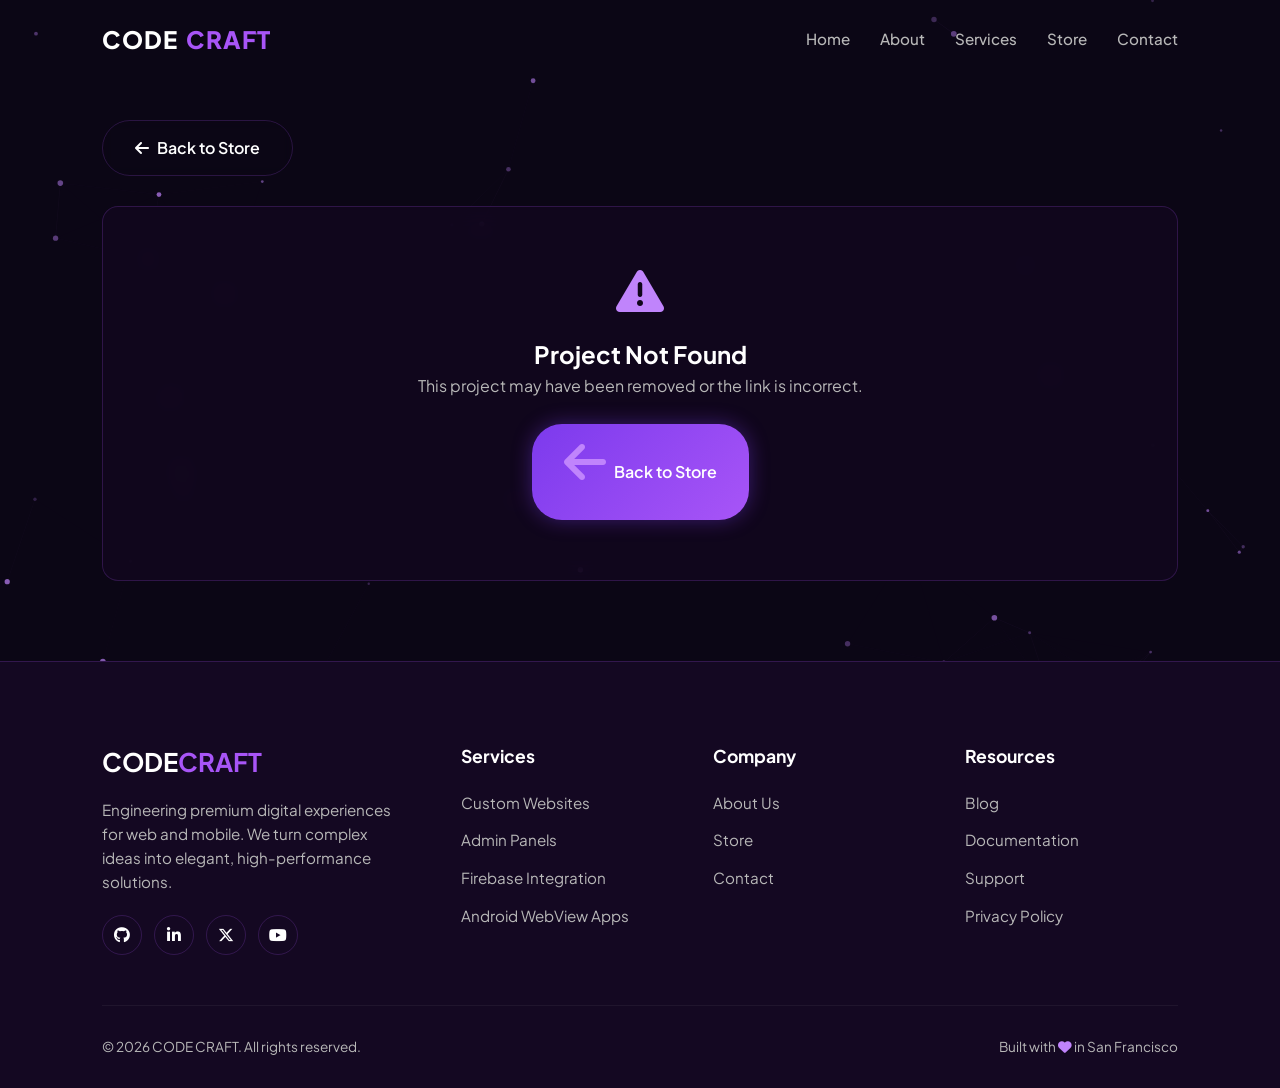
==== project-details.html @ 3f4c1cf3 "Add files via upload" ====
<!DOCTYPE html>
<html lang="en">
<head>
    <meta charset="UTF-8" />
    <meta name="viewport" content="width=device-width, initial-scale=1.0" />
    <title>Project Details | CODE CRAFT</title>
    <meta name="description" content="Full project details, screenshots, and pricing from CODE CRAFT's project store." />

    <link rel="stylesheet" href="https://cdnjs.cloudflare.com/ajax/libs/font-awesome/6.4.0/css/all.min.css" />
    <link rel="preconnect" href="https://fonts.googleapis.com" />
    <link rel="preconnect" href="https://fonts.gstatic.com" crossorigin />
    <link href="https://fonts.googleapis.com/css2?family=Plus+Jakarta+Sans:wght@300;400;500;600;700;800&display=swap" rel="stylesheet" />

    <link rel="stylesheet" href="styles.css" />
    
    <!-- Lightbox Modal Styles -->
    <style>
        .lightbox-modal {
            display: none;
            position: fixed;
            z-index: 9999;
            top: 0;
            left: 0;
            width: 100%;
            height: 100%;
            background-color: rgba(10, 6, 22, 0.95);
            backdrop-filter: blur(10px);
            align-items: center;
            justify-content: center;
            opacity: 0;
            transition: opacity 0.3s ease;
        }
        .lightbox-modal.active {
            display: flex;
            opacity: 1;
        }
        .lightbox-content {
            max-width: 90%;
            max-height: 85vh;
            border-radius: 12px;
            box-shadow: 0 20px 40px rgba(0, 0, 0, 0.5);
            transform: scale(0.95);
            transition: transform 0.3s ease;
            object-fit: contain;
        }
        .lightbox-modal.active .lightbox-content {
            transform: scale(1);
        }
        .lightbox-close {
            position: absolute;
            top: 25px;
            right: 30px;
            color: #fff;
            font-size: 35px;
            font-weight: 300;
            cursor: pointer;
            transition: color 0.2s;
            width: 45px;
            height: 45px;
            display: flex;
            align-items: center;
            justify-content: center;
            background: rgba(255, 255, 255, 0.05);
            border-radius: 50%;
        }
        .lightbox-close:hover {
            color: var(--accent, #c084fc);
            background: rgba(255, 255, 255, 0.1);
        }
        .details-gallery-zoom-btn {
            position: absolute;
            bottom: 20px;
            right: 20px;
            background: rgba(15, 11, 28, 0.75);
            backdrop-filter: blur(5px);
            border: 1px solid rgba(255, 255, 255, 0.1);
            color: #fff;
            padding: 8px 14px;
            border-radius: 20px;
            cursor: pointer;
            font-size: 0.85rem;
            display: flex;
            align-items: center;
            gap: 6px;
            z-index: 10;
            transition: all 0.2s ease;
        }
        .details-gallery-zoom-btn:hover {
            background: var(--accent, #c084fc);
            border-color: var(--accent, #c084fc);
            transform: translateY(-2px);
        }
        #details-gallery-img {
            cursor: zoom-in;
        }
    </style>
</head>
<body>

    <!-- ====== PRELOADER ====== -->
    <div id="preloader">
        <div class="loader"></div>
    </div>

    <!-- ====== SCROLL PROGRESS ====== -->
    <div id="scroll-progress"></div>

    <!-- ====== CUSTOM GLOW ====== -->
    <div id="custom-glow"></div>

    <!-- ====== PARTICLES CANVAS ====== -->
    <canvas id="particles-canvas"></canvas>

    <!-- ====== ADMIN BAR ====== -->
    <div id="admin-bar">
        <span><i class="fa-solid fa-lock-open"></i> Admin Mode</span>
        <button class="btn" id="admin-exit-btn"><i class="fa-solid fa-sign-out-alt"></i> Exit</button>
    </div>

    <!-- ====== HEADER / NAVIGATION ====== -->
    <header id="main-header">
        <div class="nav-container">
            <a class="logo" id="admin-trigger" href="index.html">CODE<span>CRAFT</span></a>
            <button class="hamburger" id="menu-toggle" aria-label="Toggle navigation menu">
                <i class="fa-solid fa-bars"></i>
            </button>
            <ul class="nav-links" id="nav-links">
                <li><a href="index.html#hero">Home</a></li>
                <li><a href="index.html#about">About</a></li>
                <li><a href="index.html#services">Services</a></li>
                <li><a href="index.html#projects" class="active">Store</a></li>
                <li><a href="index.html#contact">Contact</a></li>
            </ul>
        </div>
    </header>

    <!-- ====== PROJECT DETAILS SECTION ====== -->
    <section class="section-padding" id="project-details" style="padding-top:120px;">

        <a href="index.html#projects" class="btn btn-secondary details-back-btn reveal">
            <i class="fa-solid fa-arrow-left"></i> Back to Store
        </a>

        <!-- Populated by JavaScript -->
        <div id="details-content" class="details-grid" style="display:none;">
            <div class="reveal">
                <div class="details-gallery-main" id="details-gallery-main" style="position: relative;">
                    <img id="details-gallery-img" src="" alt="" />
                    <span class="details-gallery-counter" id="details-gallery-counter"></span>
                    
                    <!-- Zoom Button Inside Gallery Container -->
                    <button class="details-gallery-zoom-btn" id="details-gallery-zoom" aria-label="Zoom image">
                        <i class="fa-solid fa-magnifying-glass-plus"></i> Zoom Image
                    </button>
                    
                    <button class="details-gallery-nav details-gallery-prev" id="details-gallery-prev" aria-label="Previous screenshot"><i class="fa-solid fa-chevron-left"></i></button>
                    <button class="details-gallery-nav details-gallery-next" id="details-gallery-next" aria-label="Next screenshot"><i class="fa-solid fa-chevron-right"></i></button>
                </div>
                <div class="details-thumbs" id="details-thumbs"></div>
            </div>

            <div class="details-info glass-panel reveal" style="padding:35px;">
                <span class="project-badge badge-static" id="details-badge"></span>
                <h1 id="details-title"></h1>
                <div class="project-tech details-tech" id="details-tech"></div>
                
                <p class="details-full-desc" id="details-full-desc" style="white-space: pre-wrap; line-height: 1.6;"></p>
                
                <div class="project-price details-price" id="details-price" style="display: flex; align-items: center; gap: 15px; margin: 20px 0;"></div>
                
                <div class="details-actions">
                    <a href="#" target="_blank" class="btn btn-buy" id="details-contact-btn">
                        <i class="fa-brands fa-telegram"></i> Contact / Buy Now
                    </a>
                    <a href="index.html#projects" class="btn btn-secondary">
                        <i class="fa-solid fa-store"></i> Browse More
                    </a>
                </div>
            </div>
        </div>

        <div id="details-not-found" class="details-not-found reveal glass-panel" style="display:none;">
            <i class="fa-solid fa-triangle-exclamation"></i>
            <h2>Project Not Found</h2>
            <p>This project may have been removed or the link is incorrect.</p>
            <a href="index.html#projects" class="btn btn-primary"><i class="fa-solid fa-arrow-left"></i> Back to Store</a>
        </div>
    </section>

    <!-- ====== FULLSCREEN LIGHTBOX MODAL ====== -->
    <div class="lightbox-modal" id="lightbox-modal">
        <span class="lightbox-close" id="lightbox-close">&times;</span>
        <img class="lightbox-content" id="lightbox-img" src="" alt="Enlarged screenshot view" />
    </div>

    <!-- ====== FOOTER ====== -->
    <footer>
        <div class="footer-grid">
            <div class="footer-brand">
                <h3>CODE<span style="color:var(--primary-light);">CRAFT</span></h3>
                <p>Engineering premium digital experiences for web and mobile. We turn complex ideas into elegant, high-performance solutions.</p>
                <div class="footer-socials">
                    <a href="#" aria-label="GitHub"><i class="fa-brands fa-github"></i></a>
                    <a href="#" aria-label="LinkedIn"><i class="fa-brands fa-linkedin-in"></i></a>
                    <a href="#" aria-label="Twitter"><i class="fa-brands fa-x-twitter"></i></a>
                    <a href="#" aria-label="YouTube"><i class="fa-brands fa-youtube"></i></a>
                </div>
            </div>
            <div class="footer-col">
                <h4>Services</h4>
                <ul>
                    <li><a href="index.html#services">Custom Websites</a></li>
                    <li><a href="index.html#services">Admin Panels</a></li>
                    <li><a href="index.html#services">Firebase Integration</a></li>
                    <li><a href="index.html#services">Android WebView Apps</a></li>
                </ul>
            </div>
            <div class="footer-col">
                <h4>Company</h4>
                <ul>
                    <li><a href="index.html#about">About Us</a></li>
                    <li><a href="index.html#projects">Store</a></li>
                    <li><a href="index.html#contact">Contact</a></li>
                </ul>
            </div>
            <div class="footer-col">
                <h4>Resources</h4>
                <ul>
                    <li><a href="#">Blog</a></li>
                    <li><a href="#">Documentation</a></li>
                    <li><a href="#">Support</a></li>
                    <li><a href="#">Privacy Policy</a></li>
                </ul>
            </div>
        </div>
        <div class="footer-bottom">
            <span>&copy; 2026 CODE CRAFT. All rights reserved.</span>
            <span>Built with <i class="fa-solid fa-heart" style="color:var(--accent);"></i> in San Francisco</span>
        </div>
    </footer>

    <!-- ====== BACK TO TOP BUTTON ====== -->
    <button id="back-to-top" aria-label="Return to Scroll View Top"><i class="fa-solid fa-arrow-up"></i></button>

    <!-- ====== JAVASCRIPT ====== -->
    <script src="projects-data.js"></script>
    <script src="common.js"></script>
    <script>
        (function () {
            'use strict';

            var currentProject = null;
            var currentImageIndex = 0;

            var lightbox = document.getElementById('lightbox-modal');
            var lightboxImg = document.getElementById('lightbox-img');
            var mainGalleryImg = document.getElementById('details-gallery-img');

            function getIdFromUrl() {
                var params = new URLSearchParams(window.location.search);
                return params.get('id');
            }

            function getImages(proj) {
                var imgs = (proj.screenshots && proj.screenshots.length) ? proj.screenshots : [proj.thumbnail];
                return imgs.filter(Boolean);
            }

            function openZoom() {
                if (!mainGalleryImg.src) return;
                lightboxImg.src = mainGalleryImg.src;
                lightbox.classList.add('active');
            }

            function closeZoom() {
                lightbox.classList.remove('active');
            }

            function renderGallery() {
                var images = getImages(currentProject);
                var img = document.getElementById('details-gallery-img');
                img.src = images[currentImageIndex] || '';
                img.alt = (currentProject.title || 'Project') + ' screenshot ' + (currentImageIndex + 1);

                var counter = document.getElementById('details-gallery-counter');
                counter.textContent = (currentImageIndex + 1) + ' / ' + images.length;
                counter.style.display = images.length > 1 ? 'block' : 'none';

                var prevBtn = document.getElementById('details-gallery-prev');
                var nextBtn = document.getElementById('details-gallery-next');
                prevBtn.style.display = images.length > 1 ? 'flex' : 'none';
                nextBtn.style.display = images.length > 1 ? 'flex' : 'none';

                var thumbsWrap = document.getElementById('details-thumbs');
                thumbsWrap.innerHTML = '';
                if (images.length > 1) {
                    images.forEach(function (src, i) {
                        var thumb = document.createElement('div');
                        thumb.className = 'details-thumb' + (i === currentImageIndex ? ' active' : '');
                        var thumbImg = document.createElement('img');
                        thumbImg.src = src;
                        thumbImg.alt = 'Screenshot ' + (i + 1) + ' thumbnail';
                        thumb.appendChild(thumbImg);
                        thumb.addEventListener('click', function () {
                            currentImageIndex = i;
                            renderGallery();
                        });
                        thumbsWrap.appendChild(thumb);
                    });
                }
            }

            function renderDetails(proj) {
                currentProject = proj;
                currentImageIndex = 0;

                document.title = proj.title + ' | CODE CRAFT';
                document.getElementById('details-badge').textContent = proj.category || 'Project';
                document.getElementById('details-title').textContent = proj.title || 'Untitled';
                document.getElementById('details-full-desc').textContent = proj.fullDescription || proj.shortDescription || '';

                var techWrap = document.getElementById('details-tech');
                techWrap.innerHTML = '';
                (proj.tech || []).forEach(function (t) {
                    var pill = document.createElement('span');
                    pill.className = 'tech-pill';
                    pill.textContent = t;
                    techWrap.appendChild(pill);
                });

                var priceEl = document.getElementById('details-price');
                priceEl.innerHTML = ''; 
                
                if (proj.oldPrice && proj.newPrice) {
                    priceEl.classList.remove('hidden');

                    var oldPriceSpan = document.createElement('span');
                    oldPriceSpan.style.textDecoration = 'line-through';
                    oldPriceSpan.style.color = '#94a3b8'; 
                    oldPriceSpan.style.fontSize = '0.85em';
                    oldPriceSpan.textContent = proj.oldPrice;

                    var newPriceSpan = document.createElement('span');
                    newPriceSpan.style.color = 'var(--accent, #c084fc)';
                    newPriceSpan.style.fontWeight = '700';
                    newPriceSpan.style.fontSize = '1.3em';
                    newPriceSpan.textContent = proj.newPrice;

                    priceEl.appendChild(oldPriceSpan);
                    priceEl.appendChild(newPriceSpan);
                } else if (proj.newPrice || proj.price) {
                    priceEl.classList.remove('hidden');
                    priceEl.textContent = proj.newPrice || proj.price;
                } else {
                    priceEl.classList.add('hidden');
                }

                var contactBtn = document.getElementById('details-contact-btn');
                contactBtn.href = proj.contactLink || 'https://t.me/imdevloper';

                renderGallery();

                document.getElementById('details-content').style.display = '';
                document.getElementById('details-not-found').style.display = 'none';

                if (window.revealObserver) {
                    document.querySelectorAll('.reveal').forEach(function (el) {
                        if (el.classList.contains('active')) return;
                        window.revealObserver.observe(el);
                    });
                }
            }

            function showNotFound() {
                document.getElementById('details-content').style.display = 'none';
                document.getElementById('details-not-found').style.display = '';
            }

            // Navigation and Interactive Event Listeners
            document.getElementById('details-gallery-prev').addEventListener('click', function () {
                var images = getImages(currentProject);
                currentImageIndex = (currentImageIndex - 1 + images.length) % images.length;
                renderGallery();
            });
            document.getElementById('details-gallery-next').addEventListener('click', function () {
                var images = getImages(currentProject);
                currentImageIndex = (currentImageIndex + 1) % images.length;
                renderGallery();
            });
            
            // Lightbox triggers
            document.getElementById('details-gallery-zoom').addEventListener('click', openZoom);
            mainGalleryImg.addEventListener('click', openZoom);
            document.getElementById('lightbox-close').addEventListener('click', closeZoom);
            lightbox.addEventListener('click', function(e) {
                if (e.target === lightbox) closeZoom();
            });

            document.addEventListener('keydown', function (e) {
                if (e.key === 'Escape') closeZoom();
                if (!currentProject) return;
                if (e.key === 'ArrowLeft') document.getElementById('details-gallery-prev').click();
                if (e.key === 'ArrowRight') document.getElementById('details-gallery-next').click();
            });

            window.addEventListener('load', function () {
                var projects = ProjectsStore.loadProjects();
                var id = getIdFromUrl();
                var proj = id ? ProjectsStore.getById(projects, id) : null;
                if (proj) {
                    renderDetails(proj);
                } else {
                    showNotFound();
                }
            });
        })();
    </script>
</body>
</html>
---- styles.css ----
/* CODE CRAFT — shared stylesheet (index.html + project-details.html) */
        /* ==========================================================================
           1. DESIGN SYSTEM & VARIABLES
           ========================================================================= */
        :root {
            --bg-main: #0B0615;
            --bg-secondary: #140822;
            --primary: #7C3AED;
            --primary-light: #A855F7;
            --accent: #C084FC;
            --text-white: #FFFFFF;
            --text-gray: #B8B8B8;
            --glass-bg: rgba(20, 8, 34, 0.6);
            --glass-border: rgba(168, 85, 247, 0.2);
            --glow-shadow: 0 0 20px rgba(124, 58, 237, 0.4);
            --font-main: 'Plus Jakarta Sans', sans-serif;
            --transition: all 0.4s cubic-bezier(0.16, 1, 0.3, 1);
        }

        /* ==========================================================================
           2. BASE STYLES & RESET
           ========================================================================= */
        * {
            margin: 0;
            padding: 0;
            box-sizing: border-box;
            scroll-behavior: smooth;
        }

        body {
            background-color: var(--bg-main);
            color: var(--text-white);
            font-family: var(--font-main);
            overflow-x: hidden;
            line-height: 1.6;
        }

        ul {
            list-style: none;
        }
        a {
            color: inherit;
            text-decoration: none;
        }
        img {
            max-width: 100%;
            height: auto;
            display: block;
        }
        input,
        textarea,
        button {
            font-family: inherit;
        }

        /* Custom Scrollbar */
        ::-webkit-scrollbar {
            width: 8px;
        }
        ::-webkit-scrollbar-track {
            background: var(--bg-main);
        }
        ::-webkit-scrollbar-thumb {
            background: var(--primary);
            border-radius: 4px;
        }
        ::-webkit-scrollbar-thumb:hover {
            background: var(--primary-light);
        }

        /* Utility Components */
        .section-padding {
            padding: 100px 8% 80px 8%;
        }
        .section-title {
            text-align: center;
            font-size: 2.5rem;
            font-weight: 800;
            margin-bottom: 50px;
            letter-spacing: -0.5px;
        }
        .section-title span {
            color: var(--accent);
            text-shadow: var(--glow-shadow);
        }

        /* Glassmorphism Global Class */
        .glass-panel {
            background: var(--glass-bg);
            backdrop-filter: blur(12px);
            -webkit-backdrop-filter: blur(12px);
            border: 1px solid var(--glass-border);
            border-radius: 16px;
        }

        /* Reveal on Scroll Core Class */
        .reveal {
            opacity: 0;
            transform: translateY(30px);
            transition: opacity 0.8s ease, transform 0.8s cubic-bezier(0.16, 1, 0.3, 1);
        }
        .reveal.active {
            opacity: 1;
            transform: translateY(0);
        }

        /* ==========================================================================
           3. ADVANCED SYSTEM EFFECTS & DECORATIONS
           ========================================================================= */
        /* Preloader */
        #preloader {
            position: fixed;
            top: 0;
            left: 0;
            width: 100%;
            height: 100%;
            background: var(--bg-main);
            z-index: 9999;
            display: flex;
            justify-content: center;
            align-items: center;
            transition: opacity 0.5s ease;
        }
        .loader {
            width: 50px;
            height: 50px;
            border: 3px solid var(--glass-border);
            border-top-color: var(--primary-light);
            border-radius: 50%;
            animation: spin 1s linear infinite;
        }
        @keyframes spin {
            to {
                transform: rotate(360deg);
            }
        }

        /* Scroll Progress Bar */
        #scroll-progress {
            position: fixed;
            top: 0;
            left: 0;
            height: 4px;
            background: linear-gradient(to right, var(--primary), var(--accent));
            z-index: 1000;
            width: 0%;
        }

        /* Global Background Particles Canvas */
        #particles-canvas {
            position: fixed;
            top: 0;
            left: 0;
            width: 100%;
            height: 100%;
            z-index: -1;
            pointer-events: none;
        }

        /* Ambient Glow Circles */
        .glow-circle {
            position: absolute;
            width: 400px;
            height: 400px;
            background: radial-gradient(circle, rgba(124, 58, 237, 0.15) 0%, rgba(0, 0, 0, 0) 70%);
            border-radius: 50%;
            pointer-events: none;
            filter: blur(40px);
        }

        /* Custom Interactive Pointer Glow */
        #custom-glow {
            position: fixed;
            width: 300px;
            height: 300px;
            background: radial-gradient(circle, rgba(192, 132, 252, 0.1) 0%, rgba(0, 0, 0, 0) 70%);
            border-radius: 50%;
            pointer-events: none;
            z-index: 9998;
            transform: translate(-50%, -50%);
            display: none;
            filter: blur(20px);
        }

        /* ==========================================================================
           4. NAVIGATION HEADER
           ========================================================================= */
        header {
            position: fixed;
            top: 0;
            left: 0;
            width: 100%;
            z-index: 99;
            padding: 20px 8%;
            transition: var(--transition);
        }
        header.scrolled {
            background: rgba(11, 6, 21, 0.85);
            backdrop-filter: blur(12px);
            padding: 15px 8%;
            border-bottom: 1px solid var(--glass-border);
        }
        .nav-container {
            display: flex;
            justify-content: space-between;
            align-items: center;
        }
        .logo {
            font-size: 1.5rem;
            font-weight: 800;
            color: var(--text-white);
            letter-spacing: 1px;
            display: flex;
            align-items: center;
            gap: 8px;
            cursor: default;
        }
        .logo span {
            color: var(--primary-light);
        }
        .nav-links {
            display: flex;
            gap: 30px;
        }
        .nav-links a {
            font-size: 0.95rem;
            font-weight: 500;
            color: var(--text-gray);
            transition: var(--transition);
            position: relative;
        }
        .nav-links a:hover,
        .nav-links a.active {
            color: var(--text-white);
        }
        .nav-links a::after {
            content: '';
            position: absolute;
            bottom: -5px;
            left: 0;
            width: 0;
            height: 2px;
            background: var(--accent);
            transition: var(--transition);
        }
        .nav-links a:hover::after,
        .nav-links a.active::after {
            width: 100%;
        }

        /* Mobile Menu Toggle */
        .hamburger {
            display: none;
            cursor: pointer;
            background: none;
            border: none;
            color: white;
            font-size: 1.5rem;
        }

        /* ==========================================================================
           5. HERO SECTION
           ========================================================================= */
        .hero {
            min-height: 100vh;
            display: flex;
            align-items: center;
            position: relative;
            overflow: hidden;
            padding-top: 80px;
        }
        .hero-content {
            max-width: 800px;
            margin: 0 auto;
            text-align: center;
            z-index: 2;
        }
        .hero h1 {
            font-size: 3.8rem;
            font-weight: 800;
            line-height: 1.15;
            margin-bottom: 25px;
            letter-spacing: -1px;
        }
        .hero h1 span {
            background: linear-gradient(135deg, var(--text-white) 30%, var(--accent) 100%);
            -webkit-background-clip: text;
            -webkit-text-fill-color: transparent;
        }
        .hero p {
            font-size: 1.2rem;
            color: var(--text-gray);
            margin-bottom: 40px;
            max-width: 700px;
            margin-inline: auto;
        }

        /* Interactive Luxury Buttons */
        .btn-group {
            display: flex;
            gap: 20px;
            justify-content: center;
        }
        .btn {
            padding: 14px 32px;
            border-radius: 30px;
            font-weight: 600;
            font-size: 1rem;
            cursor: pointer;
            transition: var(--transition);
            position: relative;
            overflow: hidden;
            display: inline-flex;
            align-items: center;
            gap: 8px;
        }
        .btn-primary {
            background: linear-gradient(135deg, var(--primary), var(--primary-light));
            color: var(--text-white);
            border: none;
            box-shadow: var(--glow-shadow);
        }
        .btn-primary:hover {
            box-shadow: 0 0 30px rgba(168, 85, 247, 0.6);
            transform: translateY(-2px);
        }
        .btn-secondary {
            background: transparent;
            color: var(--text-white);
            border: 1px solid var(--glass-border);
            backdrop-filter: blur(5px);
        }
        .btn-secondary:hover {
            background: rgba(255, 255, 255, 0.05);
            border-color: var(--accent);
            transform: translateY(-2px);
        }
        .btn-buy {
            background: linear-gradient(135deg, #00c853, #00e676);
            color: #fff;
            border: none;
            box-shadow: 0 0 20px rgba(0, 200, 83, 0.3);
        }
        .btn-buy:hover {
            box-shadow: 0 0 40px rgba(0, 200, 83, 0.5);
            transform: translateY(-2px);
        }

        /* Admin-only edit button */
        .btn-admin {
            background: rgba(255, 215, 0, 0.15);
            border: 1px solid gold;
            color: gold;
        }
        .btn-admin:hover {
            background: rgba(255, 215, 0, 0.25);
        }

        /* Button Ripple Effect Style */
        .ripple {
            position: absolute;
            background: rgba(255, 255, 255, 0.3);
            border-radius: 50%;
            transform: scale(0);
            animation: ripple-anim 0.6s linear;
            pointer-events: none;
        }
        @keyframes ripple-anim {
            to {
                transform: scale(4);
                opacity: 0;
            }
        }

        /* ==========================================================================
           6. ABOUT & STATS SECTION
           ========================================================================= */
        .about-grid {
            display: grid;
            grid-template-columns: 1.2fr 0.8fr;
            gap: 50px;
            align-items: center;
        }
        .about-text h3 {
            font-size: 1.8rem;
            margin-bottom: 20px;
            color: var(--accent);
        }
        .about-text p {
            color: var(--text-gray);
            margin-bottom: 25px;
            font-size: 1.05rem;
        }
        .capability-tags {
            display: flex;
            flex-wrap: wrap;
            gap: 12px;
        }
        .tag {
            padding: 8px 18px;
            background: rgba(124, 58, 237, 0.1);
            border: 1px solid rgba(124, 58, 237, 0.2);
            border-radius: 20px;
            font-size: 0.9rem;
            color: var(--accent);
            font-weight: 500;
        }

        /* Stats Grid */
        .stats-grid {
            display: grid;
            grid-template-columns: repeat(2, 1fr);
            gap: 20px;
        }
        .stat-card {
            padding: 30px;
            text-align: center;
            transition: var(--transition);
        }
        .stat-card:hover {
            transform: translateY(-5px);
            border-color: var(--accent);
        }
        .stat-number {
            font-size: 2.5rem;
            font-weight: 800;
            color: var(--text-white);
            margin-bottom: 5px;
        }
        .stat-label {
            font-size: 0.9rem;
            color: var(--text-gray);
            letter-spacing: 0.5px;
            text-transform: uppercase;
        }

        /* ==========================================================================
           7. SERVICES SECTION (Premium Animated Cards)
           ========================================================================= */
        .services-grid {
            display: grid;
            grid-template-columns: repeat(auto-fit, minmax(280px, 1fr));
            gap: 25px;
        }
        .service-card {
            padding: 40px 30px;
            position: relative;
            overflow: hidden;
            transition: var(--transition);
            display: flex;
            flex-direction: column;
            gap: 15px;
        }
        .service-card::before {
            content: '';
            position: absolute;
            top: 0;
            left: 0;
            width: 100%;
            height: 100%;
            background: linear-gradient(135deg, transparent, rgba(168, 85, 247, 0.05));
            opacity: 0;
            transition: var(--transition);
        }
        .service-card:hover::before {
            opacity: 1;
        }
        .service-card:hover {
            transform: translateY(-8px);
            border-color: var(--accent);
            box-shadow: var(--glow-shadow);
        }
        .service-icon {
            width: 60px;
            height: 60px;
            border-radius: 12px;
            background: linear-gradient(135deg, rgba(124, 58, 237, 0.2), rgba(192, 132, 252, 0.2));
            display: flex;
            justify-content: center;
            align-items: center;
            font-size: 1.6rem;
            color: var(--accent);
            margin-bottom: 10px;
        }
        .service-card h3 {
            font-size: 1.3rem;
            font-weight: 700;
        }
        .service-card p {
            color: var(--text-gray);
            font-size: 0.95rem;
        }

        /* ==========================================================================
           8. PROJECT STORE SECTION
           ========================================================================= */
        .store-intro {
            text-align: center;
            color: var(--text-gray);
            font-size: 1.1rem;
            margin-bottom: 40px;
            max-width: 700px;
            margin-left: auto;
            margin-right: auto;
        }
        .projects-grid {
            display: grid;
            grid-template-columns: repeat(auto-fit, minmax(320px, 1fr));
            gap: 30px;
        }
        .project-card {
            overflow: hidden;
            display: flex;
            flex-direction: column;
            transition: var(--transition);
            height: 100%;
            cursor: default;
        }
        .project-card:hover {
            transform: translateY(-8px);
            border-color: var(--accent);
            box-shadow: var(--glow-shadow);
        }
        .project-img-wrapper {
            position: relative;
            width: 100%;
            height: 200px;
            overflow: hidden;
            background: #1a1030;
        }
        .project-img-wrapper img {
            width: 100%;
            height: 100%;
            object-fit: cover;
            transition: transform 0.6s cubic-bezier(0.16, 1, 0.3, 1);
        }
        .project-card:hover .project-img-wrapper img {
            transform: scale(1.08);
        }
        .project-badge {
            position: absolute;
            top: 15px;
            right: 15px;
            padding: 6px 14px;
            background: rgba(11, 6, 21, 0.8);
            border: 1px solid var(--accent);
            border-radius: 20px;
            font-size: 0.75rem;
            font-weight: 600;
            color: var(--accent);
            backdrop-filter: blur(5px);
        }
        .project-info {
            padding: 25px;
            flex-grow: 1;
            display: flex;
            flex-direction: column;
        }
        .project-info h3 {
            font-size: 1.3rem;
            font-weight: 700;
            margin-bottom: 8px;
        }
        .project-tech {
            display: flex;
            flex-wrap: wrap;
            gap: 6px;
            margin-bottom: 12px;
        }
        .tech-pill {
            font-size: 0.7rem;
            color: var(--text-gray);
            background: rgba(255, 255, 255, 0.05);
            padding: 3px 10px;
            border-radius: 4px;
        }
        .project-desc {
            color: var(--text-gray);
            font-size: 0.9rem;
            margin-bottom: 15px;
            flex-grow: 1;
        }
        /* Card short-description: clamp to 3 lines with an automatic ellipsis */
        .project-desc.clamp {
            display: -webkit-box;
            -webkit-line-clamp: 3;
            -webkit-box-orient: vertical;
            overflow: hidden;
        }
        .project-price {
            display: inline-block;
            background: linear-gradient(135deg, var(--primary), var(--primary-light));
            padding: 6px 20px;
            border-radius: 20px;
            font-weight: 700;
            font-size: 1.1rem;
            margin-bottom: 15px;
            align-self: flex-start;
            box-shadow: var(--glow-shadow);
        }
        .project-actions {
            display: flex;
            gap: 10px;
            margin-top: auto;
            flex-wrap: wrap;
        }
        .project-actions .btn {
            padding: 10px 16px;
            font-size: 0.8rem;
            flex: 1;
            justify-content: center;
            border-radius: 8px;
            min-width: 80px;
        }

        /* ===== ADMIN EDIT STYLES ===== */
        .admin-edit-controls {
            display: none;
            margin-top: 10px;
            border-top: 1px solid rgba(255, 215, 0, 0.2);
            padding-top: 15px;
            gap: 10px;
            flex-direction: column;
        }
        .admin-edit-controls.active {
            display: flex;
        }
        .admin-edit-controls .edit-field {
            display: flex;
            flex-direction: column;
            gap: 5px;
        }
        .admin-edit-controls label {
            font-size: 0.75rem;
            text-transform: uppercase;
            color: gold;
            letter-spacing: 0.5px;
        }
        .admin-edit-controls input,
        .admin-edit-controls textarea {
            background: rgba(0, 0, 0, 0.4);
            border: 1px solid rgba(255, 215, 0, 0.3);
            color: #fff;
            padding: 8px 12px;
            border-radius: 6px;
            font-size: 0.9rem;
            width: 100%;
        }
        .admin-edit-controls input:focus,
        .admin-edit-controls textarea:focus {
            outline: none;
            border-color: gold;
        }
        .admin-edit-controls .btn {
            padding: 6px 14px;
            font-size: 0.8rem;
            border-radius: 6px;
            align-self: flex-end;
        }
        .admin-edit-controls .edit-actions-row {
            display: flex;
            gap: 10px;
            justify-content: flex-end;
        }
        .admin-edit-controls .edit-actions-row .btn {
            align-self: auto;
        }
        .btn-danger {
            background: rgba(255, 68, 68, 0.15);
            border: 1px solid #ff4444;
            color: #ff6b6b;
        }
        .btn-danger:hover {
            background: rgba(255, 68, 68, 0.3);
            box-shadow: 0 0 20px rgba(255, 68, 68, 0.3);
        }

        /* Add New Project card (admin mode only) */
        .add-project-card {
            display: none;
            flex-direction: column;
            align-items: center;
            justify-content: center;
            gap: 14px;
            min-height: 320px;
            border: 2px dashed rgba(255, 215, 0, 0.35);
            background: rgba(255, 215, 0, 0.03);
            cursor: pointer;
            transition: var(--transition);
            text-align: center;
            padding: 30px;
        }
        .add-project-card.active {
            display: flex;
        }
        .add-project-card:hover {
            border-color: gold;
            background: rgba(255, 215, 0, 0.07);
            transform: translateY(-5px);
        }
        .add-project-card i {
            font-size: 2.6rem;
            color: gold;
        }
        .add-project-card span {
            color: gold;
            font-weight: 600;
            font-size: 1rem;
        }

        /* Admin toggle bar */
        #admin-bar {
            display: none;
            background: rgba(0, 0, 0, 0.8);
            border-bottom: 2px solid gold;
            padding: 10px 8%;
            justify-content: space-between;
            align-items: center;
            position: fixed;
            top: 0;
            left: 0;
            width: 100%;
            z-index: 100;
            backdrop-filter: blur(10px);
        }
        #admin-bar.active {
            display: flex;
        }
        #admin-bar span {
            color: gold;
            font-weight: 600;
        }
        #admin-bar .btn {
            background: rgba(255, 215, 0, 0.15);
            border: 1px solid gold;
            color: gold;
            padding: 6px 18px;
            border-radius: 20px;
            font-size: 0.85rem;
            cursor: pointer;
            transition: var(--transition);
        }
        #admin-bar .btn:hover {
            background: rgba(255, 215, 0, 0.25);
        }

        /* ==========================================================================
           9. TECHNOLOGIES & WHY CHOOSE US
           ========================================================================= */
        .tech-container {
            display: flex;
            flex-wrap: wrap;
            justify-content: center;
            gap: 20px;
            margin-bottom: 80px;
        }
        .tech-card {
            padding: 20px 35px;
            display: flex;
            flex-direction: column;
            align-items: center;
            gap: 10px;
            transition: var(--transition);
            min-width: 130px;
        }
        .tech-card:hover {
            transform: translateY(-5px);
            border-color: var(--accent);
            background: rgba(124, 58, 237, 0.05);
        }
        .tech-card i {
            font-size: 2.5rem;
            color: var(--text-gray);
            transition: var(--transition);
        }
        .tech-card:hover i {
            color: var(--accent);
        }
        .tech-card span {
            font-size: 0.9rem;
            font-weight: 600;
        }

        .why-grid {
            display: grid;
            grid-template-columns: repeat(auto-fit, minmax(240px, 1fr));
            gap: 25px;
        }
        .why-card {
            padding: 30px;
            text-align: center;
            transition: var(--transition);
        }
        .why-card:hover {
            border-color: var(--accent);
            transform: scale(1.02);
        }
        .why-card i {
            font-size: 2rem;
            color: var(--accent);
            margin-bottom: 15px;
        }
        .why-card h3 {
            font-size: 1.15rem;
            margin-bottom: 10px;
        }
        .why-card p {
            font-size: 0.9rem;
            color: var(--text-gray);
        }

        /* ==========================================================================
           10. CONTACT SECTION (simplified)
           ========================================================================= */
        .contact-simple {
            display: flex;
            flex-direction: column;
            align-items: center;
            justify-content: center;
            text-align: center;
            gap: 30px;
            max-width: 700px;
            margin: 0 auto;
        }
        .contact-simple p {
            color: var(--text-gray);
            font-size: 1.15rem;
            max-width: 500px;
        }
        .telegram-btn {
            background: linear-gradient(135deg, #0088cc, #00a2e8);
            color: #fff;
            border: none;
            padding: 18px 48px;
            border-radius: 50px;
            font-size: 1.2rem;
            font-weight: 700;
            display: inline-flex;
            align-items: center;
            gap: 14px;
            box-shadow: 0 0 30px rgba(0, 136, 204, 0.4);
            transition: var(--transition);
            cursor: pointer;
        }
        .telegram-btn:hover {
            transform: scale(1.05) translateY(-3px);
            box-shadow: 0 0 50px rgba(0, 136, 204, 0.6);
        }
        .telegram-btn i {
            font-size: 1.8rem;
        }

        /* ==========================================================================
           11. FOOTER SECTION & BACK TO TOP
           ========================================================================= */
        footer {
            background: var(--bg-secondary);
            border-top: 1px solid var(--glass-border);
            padding: 80px 8% 30px 8%;
            position: relative;
        }
        .footer-grid {
            display: grid;
            grid-template-columns: 1.5fr repeat(3, 1fr);
            gap: 40px;
            margin-bottom: 50px;
        }
        .footer-brand h3 {
            font-size: 1.6rem;
            margin-bottom: 15px;
        }
        .footer-brand p {
            color: var(--text-gray);
            font-size: 0.95rem;
            margin-bottom: 20px;
            max-width: 300px;
        }
        .footer-socials {
            display: flex;
            gap: 12px;
        }
        .footer-socials a {
            width: 40px;
            height: 40px;
            border-radius: 50%;
            border: 1px solid var(--glass-border);
            display: flex;
            justify-content: center;
            align-items: center;
            transition: var(--transition);
        }
        .footer-socials a:hover {
            border-color: var(--accent);
            color: var(--accent);
            background: rgba(124, 58, 237, 0.05);
        }

        .footer-col h4 {
            font-size: 1.1rem;
            margin-bottom: 20px;
            position: relative;
        }
        .footer-col ul {
            display: flex;
            flex-direction: column;
            gap: 12px;
        }
        .footer-col a {
            color: var(--text-gray);
            font-size: 0.95rem;
            transition: var(--transition);
        }
        .footer-col a:hover {
            color: var(--accent);
            padding-left: 5px;
        }

        .footer-bottom {
            border-top: 1px solid rgba(255, 255, 255, 0.05);
            padding-top: 30px;
            display: flex;
            justify-content: space-between;
            align-items: center;
            font-size: 0.85rem;
            color: var(--text-gray);
        }

        /* Back To Top Button */
        #back-to-top {
            position: fixed;
            bottom: 30px;
            right: 30px;
            width: 45px;
            height: 45px;
            border-radius: 50%;
            background: var(--primary);
            color: white;
            border: none;
            display: flex;
            justify-content: center;
            align-items: center;
            cursor: pointer;
            z-index: 98;
            opacity: 0;
            pointer-events: none;
            transition: var(--transition);
            box-shadow: var(--glow-shadow);
        }
        #back-to-top.show {
            opacity: 1;
            pointer-events: auto;
        }
        #back-to-top:hover {
            background: var(--primary-light);
            transform: translateY(-3px);
        }

        /* ==========================================================================
           12. RESPONSIVE BREAKPOINTS
           ========================================================================= */
        @media (max-width: 1024px) {
            .hero h1 {
                font-size: 3rem;
            }
            .about-grid {
                grid-template-columns: 1fr;
                gap: 40px;
            }
            .footer-grid {
                grid-template-columns: repeat(2, 1fr);
            }
        }

        @media (max-width: 768px) {
            .section-padding {
                padding: 70px 5% 50px 5%;
            }
            header {
                padding: 20px 5%;
            }
            .hamburger {
                display: block;
            }

            .nav-links {
                position: fixed;
                top: 0;
                right: -100%;
                width: 75%;
                height: 100vh;
                background: var(--bg-secondary);
                flex-direction: column;
                justify-content: center;
                align-items: center;
                gap: 40px;
                transition: 0.4s ease;
                border-left: 1px solid var(--glass-border);
                z-index: 100;
            }
            .nav-links.active {
                right: 0;
            }
            .hero h1 {
                font-size: 2.3rem;
            }
            .hero p {
                font-size: 1rem;
            }
            .footer-grid {
                grid-template-columns: 1fr;
                gap: 30px;
            }
            .footer-bottom {
                flex-direction: column;
                gap: 15px;
                text-align: center;
            }
            #admin-bar {
                padding: 8px 5%;
                flex-wrap: wrap;
                gap: 8px;
            }
            #admin-bar span {
                font-size: 0.85rem;
            }
        }

        /* ==========================================================================
           13. PROJECT CATALOG CARD (View Details button + optional price)
           ========================================================================= */
        .project-badge.badge-static {
            position: static;
            display: inline-block;
            margin-bottom: 16px;
        }
        .project-price.hidden {
            display: none;
        }

        /* ==========================================================================
           14. PROJECT DETAILS PAGE
           ========================================================================= */
        .details-back-btn {
            margin-bottom: 30px;
        }
        .details-grid {
            display: grid;
            grid-template-columns: 1.1fr 0.9fr;
            gap: 50px;
            align-items: start;
        }
        .details-gallery-main {
            position: relative;
            width: 100%;
            height: 420px;
            border-radius: 16px;
            overflow: hidden;
            background: #1a1030;
        }
        .details-gallery-main img {
            width: 100%;
            height: 100%;
            object-fit: cover;
            transition: opacity 0.25s ease;
        }
        .details-gallery-nav {
            position: absolute;
            top: 50%;
            transform: translateY(-50%);
            width: 44px;
            height: 44px;
            border-radius: 50%;
            background: rgba(11, 6, 21, 0.7);
            border: 1px solid var(--glass-border);
            color: #fff;
            display: flex;
            align-items: center;
            justify-content: center;
            cursor: pointer;
            transition: var(--transition);
            z-index: 3;
        }
        .details-gallery-nav:hover {
            background: var(--primary);
            border-color: var(--primary);
        }
        .details-gallery-prev {
            left: 15px;
        }
        .details-gallery-next {
            right: 15px;
        }
        .details-gallery-counter {
            position: absolute;
            top: 15px;
            right: 15px;
            padding: 5px 12px;
            border-radius: 20px;
            background: rgba(11, 6, 21, 0.7);
            border: 1px solid var(--glass-border);
            font-size: 0.75rem;
            font-weight: 600;
            z-index: 3;
        }
        .details-thumbs {
            display: flex;
            gap: 10px;
            margin-top: 14px;
            flex-wrap: wrap;
        }
        .details-thumb {
            width: 80px;
            height: 60px;
            border-radius: 8px;
            overflow: hidden;
            cursor: pointer;
            border: 2px solid transparent;
            opacity: 0.55;
            transition: var(--transition);
            flex-shrink: 0;
        }
        .details-thumb.active {
            border-color: var(--accent);
            opacity: 1;
        }
        .details-thumb img {
            width: 100%;
            height: 100%;
            object-fit: cover;
        }
        .details-info h1 {
            font-size: 2.1rem;
            font-weight: 800;
            letter-spacing: -0.5px;
            margin-bottom: 16px;
        }
        .details-tech {
            margin-bottom: 20px;
        }
        .details-full-desc {
            color: var(--text-gray);
            font-size: 1.02rem;
            line-height: 1.85;
            margin-bottom: 26px;
            white-space: pre-line;
        }
        .details-price {
            margin-bottom: 26px;
        }
        .details-actions {
            display: flex;
            gap: 14px;
            flex-wrap: wrap;
        }
        .details-not-found {
            text-align: center;
            padding: 60px 20px;
        }
        .details-not-found i {
            font-size: 3rem;
            color: var(--accent);
            margin-bottom: 20px;
        }
        .details-not-found p {
            color: var(--text-gray);
            margin-bottom: 25px;
        }
        @media (max-width: 900px) {
            .details-grid {
                grid-template-columns: 1fr;
                gap: 35px;
            }
            .details-gallery-main {
                height: 320px;
            }
        }
        @media (max-width: 480px) {
            .details-gallery-main {
                height: 240px;
            }
            .details-info h1 {
                font-size: 1.6rem;
            }
        }
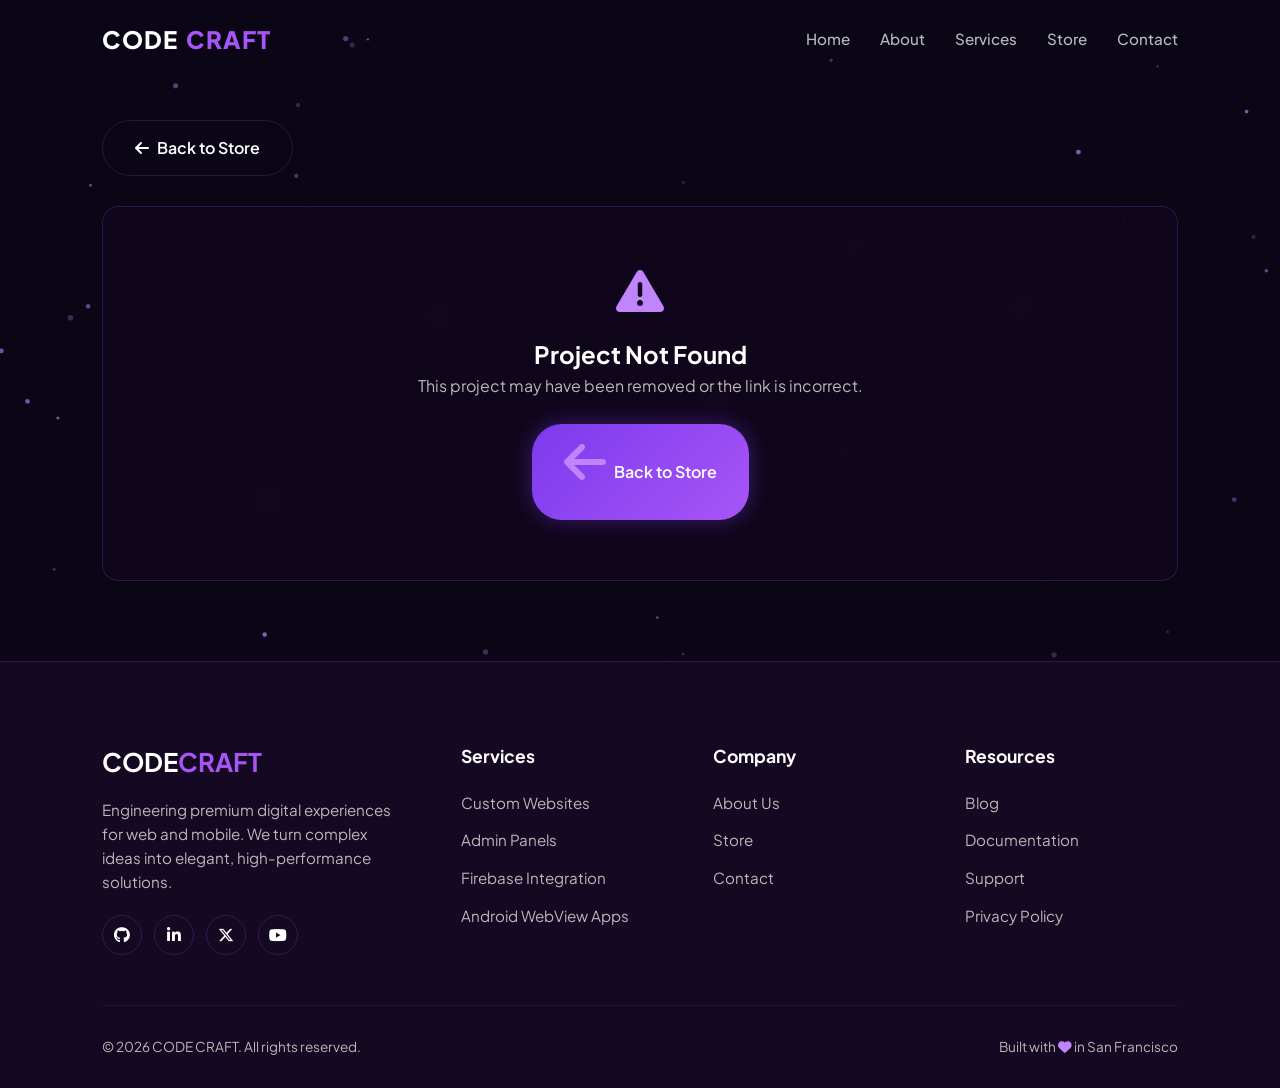
==== commit 994cf8cd: "Add files via upload" ====
--- a/project-details.html
+++ b/project-details.html
@@ -356,7 +356,7 @@
                 }
 
                 var contactBtn = document.getElementById('details-contact-btn');
-                contactBtn.href = proj.contactLink || 'https://t.me/imdevloper';
+                contactBtn.href = proj.contactLink || 'https://telegram.me/codecraft77';
 
                 renderGallery();
 
